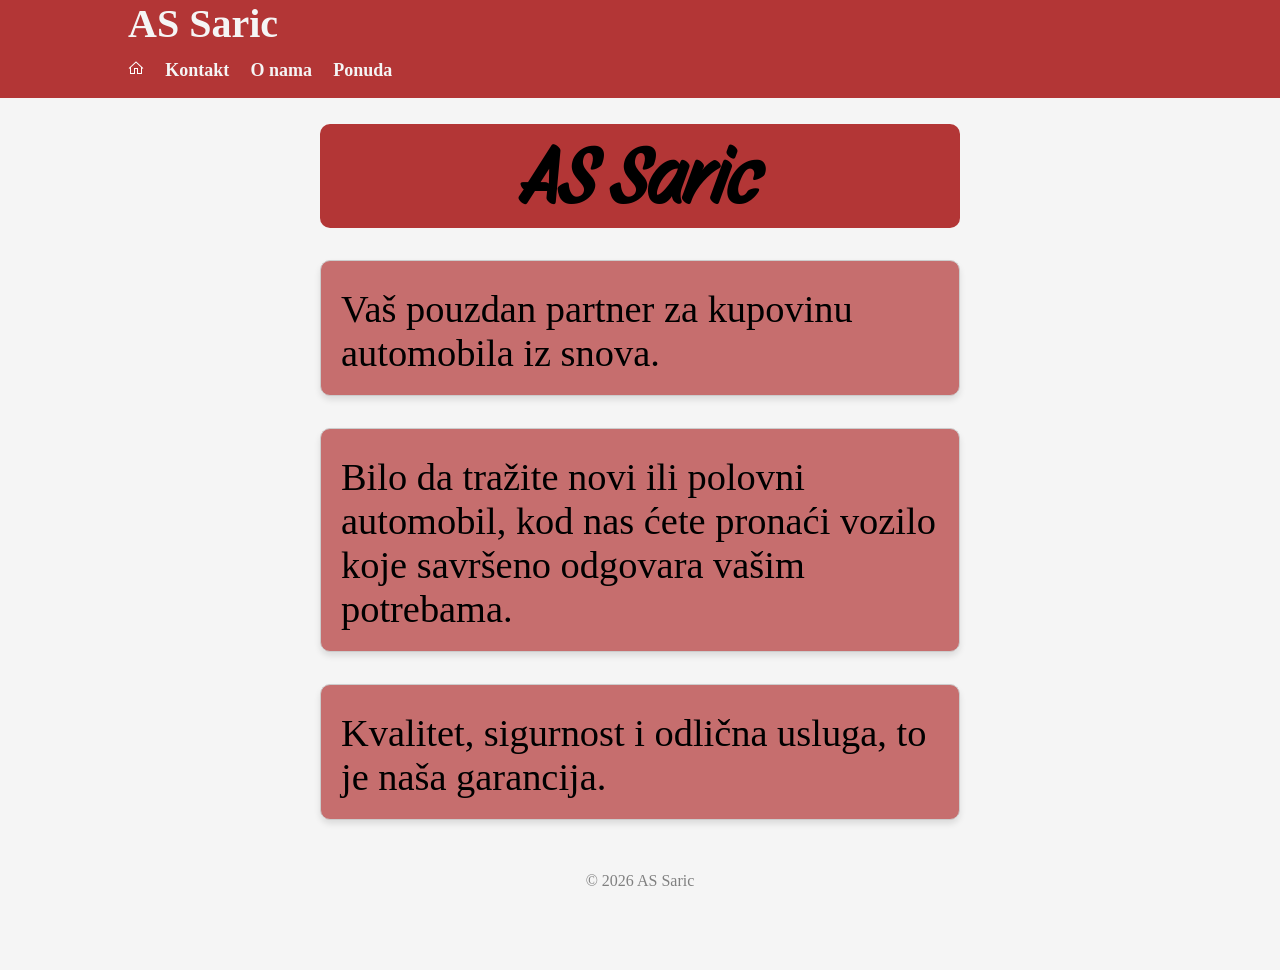
==== index.html @ 3fd4b269 "Update index.html" ====
<!DOCTYPE html>
<html lang="en">
<head>
    <meta charset="UTF-8">
    <meta name="viewport" content="width=device-width, initial-scale=1.0">
    <title>AS Saric</title>
    <link rel="stylesheet" href="CSS/style.css">
    <link rel="shortcut icon" href="Images/Favicon/favicon.ico" type="image/x-icon">
    <meta name="description content="Pronadjite svoj najbolji polovni automobil kod nas, sa provjerenom kilometrazom i sa granacijom, u ponudi imamo Bmw, Skoda i mnoga druga vozila">
</head>
<body>
    <header class="heder">
    <h1 class="naslov">AS Saric</h1>
        <nav>
            <ul>
                <li><a href="index.html"><img src="Images/home.png" alt="Pocetna"></a></li>
                <li><a href="Kontakt.html">Kontakt</a></li>
                <li><a href="Onama.html">O nama</a></li>
                <li><a href="Ponuda.html">Ponuda</a></li>
                
            </ul>
        </nav>
    </header>
    <main class="mejn">
        
        <h2 class="IndexNaslov">AS Saric</h2>
        
        <div class="opisivanje">
            <p class="txtindx">Vaš pouzdan partner za kupovinu automobila iz snova.</p>
        </div>
        
        <div class="opisivanje">
            <p class="txtindx">Bilo da tražite novi ili polovni automobil, kod nas ćete pronaći vozilo koje savršeno odgovara vašim potrebama.</p>
        </div>
        
        <div class="opisivanje">
            <p class="txtindx">Kvalitet, sigurnost i odlična usluga, to je naša garancija.</p>
        </div>
        <img src="Images/animacija.png" alt="Auto" class="anim">
    </main>
    <footer class="futer">
    <p>&copy; 2026 AS Saric</p>
</footer>
</body>
</html>
---- CSS/style.css ----
* {
    margin: 0;
    padding: 0;
    box-sizing: border-box;
 }
body{
    padding-bottom: 60px;
}
@font-face {
    font-family: 'mojFont';
    src: url(../Font/StoryScript-Regular.ttf);
}
.heder{
    background-color: #b33636;
    margin: 0%;
    padding: 0%;
}

.naslov{
margin-bottom: 1%;
margin-left: 10%;
color: whitesmoke;
font-size: 250%;
}

nav ul {
    list-style: none;
    margin-left: 10%;
    padding: 0;
}

nav ul li{
    display: inline-block;
    margin-right: 1.5%;
    margin-bottom: 1.5%;
    
}

nav ul li a{
    text-decoration: none;
    color: black;
    font-weight: bold;
    color: whitesmoke;
    font-size: large;
}

.futer{
   color: grey;
   text-align: center;
   padding: 20px;
   position: static;
   width: 100%;         
}

.IndexNaslov{
    margin-top: 4%;
    font-size: 500%;
    background-color: #b33636;
    border-radius: 10px;
    color: black;
    text-align: center;
    font-family: 'mojFont';
}

.txtindx{
    margin-top: 1%;
}
main{
    margin: 0% 25%;
}

body{
    background-color: whitesmoke
}

.opisivanje{
  background-color: rgba(179, 54, 54, 0.7);
  border: 1px solid #ccc;     
  border-radius: 10px;         
  padding: 20px;
  margin: 5% 0%;             
  box-shadow: 0 4px 6px rgba(0,0,0,0.1);
  color: black;
}

.opisivanje p{
    font-size: 240%;
}

nav ul li:hover{
    background-color: whitesmoke;
    border-radius: 10px;
}

nav ul li a:hover{
    color: black;
}


.kontaktforma{
    margin-bottom: 5px;
    font-weight: bold;
}

.kforma{
    margin: 5% 0%;
}

.kontaktforma1 input, 
.kontaktforma1 textarea{
  padding: 10px;
  border: 1px solid black;
  border-radius: 5px;
  outline: none;
  width: 100%;  
}

button{
    background-color: #b33636;
    padding: 1.5%;
    border-radius: 30%;
    color: white;
    font-weight: bold;
    font-size: 100%;
    border: none;
}

button:hover{
    cursor: pointer;
}

.kontaktforma1 input:focus, 
.kontaktforma1 textarea:focus{
    border: 1.5px blue solid;
}



.onama{
    margin: 2% 10%;
    background-color: whitesmoke;
    padding: 5%;
    border: 2px solid #b33636;
}

.boldonama{
    font-weight: bold;
}

.onama p{
    font-size: 160%;
}

.onama p ul li{
    font-size: 120%;
}

.kontent{
    padding: 20px;
}


.onama .Ikonice{
  margin-right: 15px;   
  transition: transform 0.3s;
  vertical-align: middle; 
  opacity: 0.8;
}

.onama .Ikonice:hover{
    transform: scale(1.2); 
    opacity: 1;
}


.ponuda .slika img{
  width: 100%;          
  height: 10%;        
  object-fit: cover;    
  display: block;
  margin-top: 5%;
  border: #b33636 2px solid;
  border-radius: 10%;
  
}

.info h3{
    margin-bottom: 1%;
    margin-top: 2%;
}

.info p{
    margin-bottom: 1%;
}

.anim {
  position: fixed;          
  top: 78%;               
  left: -100px;             
  width: 100px;             
  animation: voznja 5s linear infinite;
}

@keyframes voznja {
  0% {
    left: -120px;           
  }
  50% {
    left: calc(100% - 100px); 
  }
  100% {
    left: -120px;           
  }
}
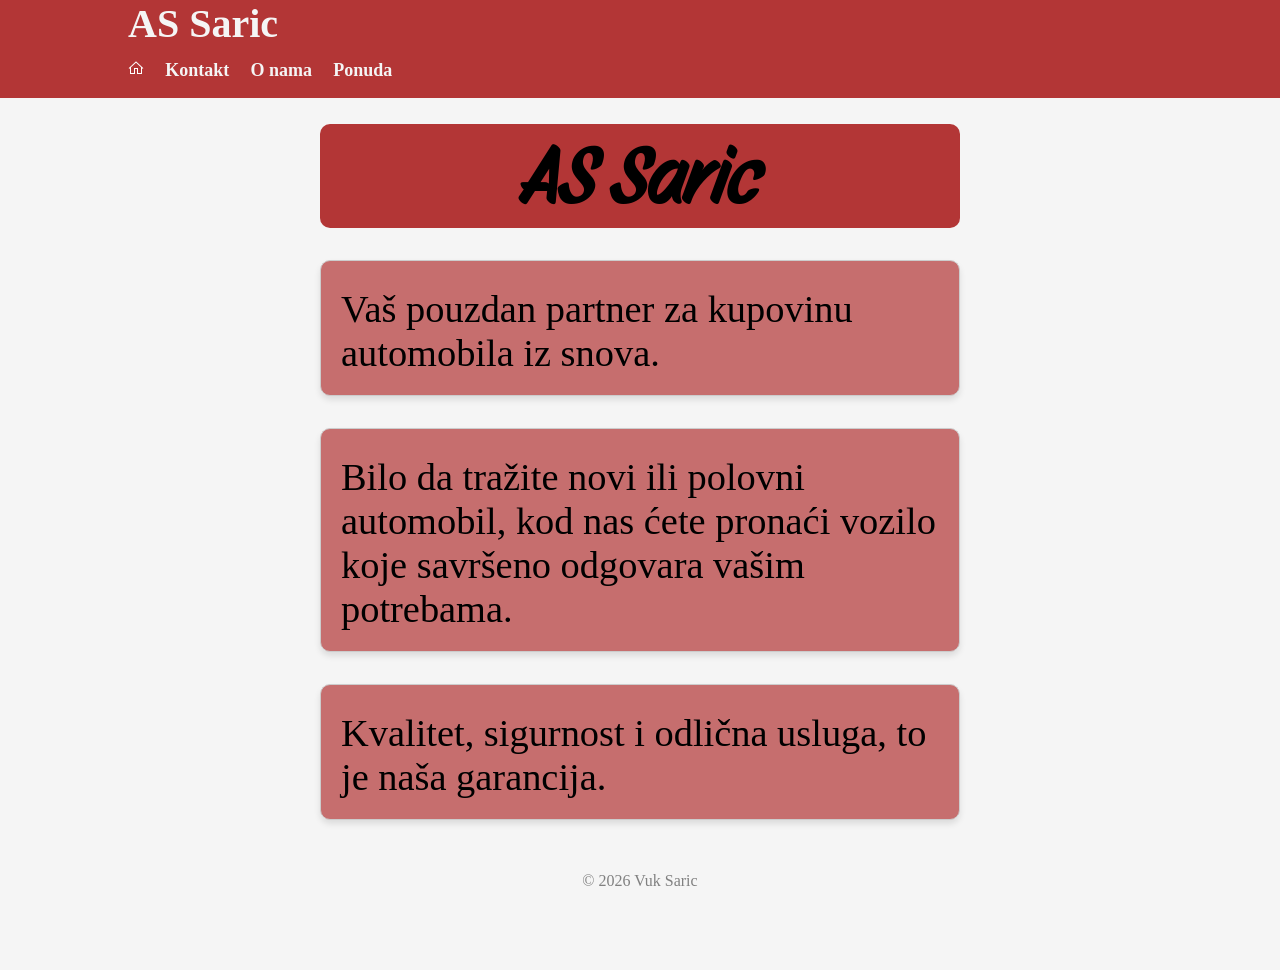
==== commit bfe76fd7: "Update index.html" ====
--- a/index.html
+++ b/index.html
@@ -6,7 +6,12 @@
     <title>AS Saric</title>
     <link rel="stylesheet" href="CSS/style.css">
     <link rel="shortcut icon" href="Images/Favicon/favicon.ico" type="image/x-icon">
-    <meta name="description content="Pronadjite svoj najbolji polovni automobil kod nas, sa provjerenom kilometrazom i sa granacijom, u ponudi imamo Bmw, Skoda i mnoga druga vozila">
+    <meta name="description" content="Pronadjite svoj najbolji polovni automobil kod nas, sa provjerenom kilometrazom i sa garanacijom, u ponudi imamo Bmw, Skoda i mnoga druga vozila">
+    <meta property="og:title" content="Ponuda Polovan Automobil">
+    <meta property="og:description" content="Pronadjite svoj najbolji polovni automobil kod nas, sa provjerenom kilometrazom i sa garancijom, u ponudi imamo Bmw, Skoda i mnoga druga vozila">
+    <meta property="og:image" content="https://vuksaric77.github.io/Sajt/Images/naslovna.jpg">
+    <meta property="og:url" content="https://vuksaric77.github.io/Sajt/">
+    <meta property="og:type" content="website">
 </head>
 <body>
     <header class="heder">
@@ -39,7 +44,7 @@
         <img src="Images/animacija.png" alt="Auto" class="anim">
     </main>
     <footer class="futer">
-    <p>&copy; 2026 AS Saric</p>
+    <p>&copy; 2026 Vuk Saric</p>
 </footer>
 </body>
 </html>
--- a/CSS/style.css
+++ b/CSS/style.css
@@ -1,214 +1 @@
- * {
-    margin: 0;
-    padding: 0;
-    box-sizing: border-box;
- }
-body{
-    padding-bottom: 60px;
-}
-@font-face {
-    font-family: 'mojFont';
-    src: url(../Font/StoryScript-Regular.ttf);
-}
-.heder{
-    background-color: #b33636;
-    margin: 0%;
-    padding: 0%;
-}
-
-.naslov{
-margin-bottom: 1%;
-margin-left: 10%;
-color: whitesmoke;
-font-size: 250%;
-}
-
-nav ul {
-    list-style: none;
-    margin-left: 10%;
-    padding: 0;
-}
-
-nav ul li{
-    display: inline-block;
-    margin-right: 1.5%;
-    margin-bottom: 1.5%;
-    
-}
-
-nav ul li a{
-    text-decoration: none;
-    color: black;
-    font-weight: bold;
-    color: whitesmoke;
-    font-size: large;
-}
-
-.futer{
-   color: grey;
-   text-align: center;
-   padding: 20px;
-   position: static;
-   width: 100%;         
-}
-
-.IndexNaslov{
-    margin-top: 4%;
-    font-size: 500%;
-    background-color: #b33636;
-    border-radius: 10px;
-    color: black;
-    text-align: center;
-    font-family: 'mojFont';
-}
-
-.txtindx{
-    margin-top: 1%;
-}
-main{
-    margin: 0% 25%;
-}
-
-body{
-    background-color: whitesmoke
-}
-
-.opisivanje{
-  background-color: rgba(179, 54, 54, 0.7);
-  border: 1px solid #ccc;     
-  border-radius: 10px;         
-  padding: 20px;
-  margin: 5% 0%;             
-  box-shadow: 0 4px 6px rgba(0,0,0,0.1);
-  color: black;
-}
-
-.opisivanje p{
-    font-size: 240%;
-}
-
-nav ul li:hover{
-    background-color: whitesmoke;
-    border-radius: 10px;
-}
-
-nav ul li a:hover{
-    color: black;
-}
-
-
-.kontaktforma{
-    margin-bottom: 5px;
-    font-weight: bold;
-}
-
-.kforma{
-    margin: 5% 0%;
-}
-
-.kontaktforma1 input, 
-.kontaktforma1 textarea{
-  padding: 10px;
-  border: 1px solid black;
-  border-radius: 5px;
-  outline: none;
-  width: 100%;  
-}
-
-button{
-    background-color: #b33636;
-    padding: 1.5%;
-    border-radius: 30%;
-    color: white;
-    font-weight: bold;
-    font-size: 100%;
-    border: none;
-}
-
-button:hover{
-    cursor: pointer;
-}
-
-.kontaktforma1 input:focus, 
-.kontaktforma1 textarea:focus{
-    border: 1.5px blue solid;
-}
-
-
-
-.onama{
-    margin: 2% 10%;
-    background-color: whitesmoke;
-    padding: 5%;
-    border: 2px solid #b33636;
-}
-
-.boldonama{
-    font-weight: bold;
-}
-
-.onama p{
-    font-size: 160%;
-}
-
-.onama p ul li{
-    font-size: 120%;
-}
-
-.kontent{
-    padding: 20px;
-}
-
-
-.onama .Ikonice{
-  margin-right: 15px;   
-  transition: transform 0.3s;
-  vertical-align: middle; 
-  opacity: 0.8;
-}
-
-.onama .Ikonice:hover{
-    transform: scale(1.2); 
-    opacity: 1;
-}
-
-
-.ponuda .slika img{
-  width: 100%;          
-  height: 10%;        
-  object-fit: cover;    
-  display: block;
-  margin-top: 5%;
-  border: #b33636 2px solid;
-  border-radius: 10%;
-  
-}
-
-.info h3{
-    margin-bottom: 1%;
-    margin-top: 2%;
-}
-
-.info p{
-    margin-bottom: 1%;
-}
-
-.anim {
-  position: fixed;          
-  top: 78%;               
-  left: -100px;             
-  width: 100px;             
-  animation: voznja 5s linear infinite;
-}
-
-@keyframes voznja {
-  0% {
-    left: -120px;           
-  }
-  50% {
-    left: calc(100% - 100px); 
-  }
-  100% {
-    left: -120px;           
-  }
-}+*,.heder{margin:0;padding:0}*,.heder,nav ul{padding:0}.IndexNaslov,.heder,button{background-color:#b33636}.boldonama,.kontaktforma,button,nav ul li a{font-weight:700}*{box-sizing:border-box}body{padding-bottom:60px;background-color:#f5f5f5}@font-face{font-family:mojFont;src:url(../Font/StoryScript-Regular.ttf)}.naslov,nav ul{margin-left:10%}.info h3,.info p,.naslov{margin-bottom:1%}.naslov{color:#f5f5f5;font-size:250%}nav ul{list-style:none}nav ul li{display:inline-block;margin-right:1.5%;margin-bottom:1.5%}nav ul li a{text-decoration:none;color:#f5f5f5;font-size:large}.futer{color:grey;text-align:center;padding:20px;position:static;width:100%}.IndexNaslov{margin-top:4%;font-size:500%;border-radius:10px;color:#000;text-align:center;font-family:mojFont}.txtindx{margin-top:1%}main{margin:0 25%}.opisivanje{background-color:rgba(179,54,54,.7);border:1px solid #ccc;border-radius:10px;padding:20px;margin:5% 0;box-shadow:0 4px 6px rgba(0,0,0,.1);color:#000}.onama,nav ul li:hover{background-color:#f5f5f5}.opisivanje p{font-size:240%}nav ul li:hover{border-radius:10px}nav ul li a:hover{color:#000}.kontaktforma{margin-bottom:5px}.kforma{margin:5% 0}.kontaktforma1 input,.kontaktforma1 textarea{padding:10px;border:1px solid #000;border-radius:5px;outline:0;width:100%}button{padding:1.5%;border-radius:30%;color:#fff;font-size:100%;border:none}button:hover{cursor:pointer}.kontaktforma1 input:focus,.kontaktforma1 textarea:focus{border:1.5px solid #00f}.onama{margin:2% 10%;padding:5%;border:2px solid #b33636}.onama p{font-size:160%}.onama p ul li{font-size:120%}.kontent{padding:20px}.onama .Ikonice{margin-right:15px;transition:transform .3s;vertical-align:middle;opacity:.8}.onama .Ikonice:hover{transform:scale(1.2);opacity:1}.ponuda .slika img{width:100%;height:10%;object-fit:cover;display:block;margin-top:5%;border:2px solid #b33636;border-radius:10%}.info h3{margin-top:2%}.anim{position:fixed;top:78%;left:-100px;width:100px;animation:5s linear infinite voznja}@keyframes voznja{0%,100%{left:-120px}50%{left:calc(100% - 100px)}}.tiktok-player-wrap{width:100%;max-width:340px;margin:20px auto}.tiktok-player-wrap iframe{width:100%;aspect-ratio:325/578;height:auto;border:0;border-radius:12px;display:block}
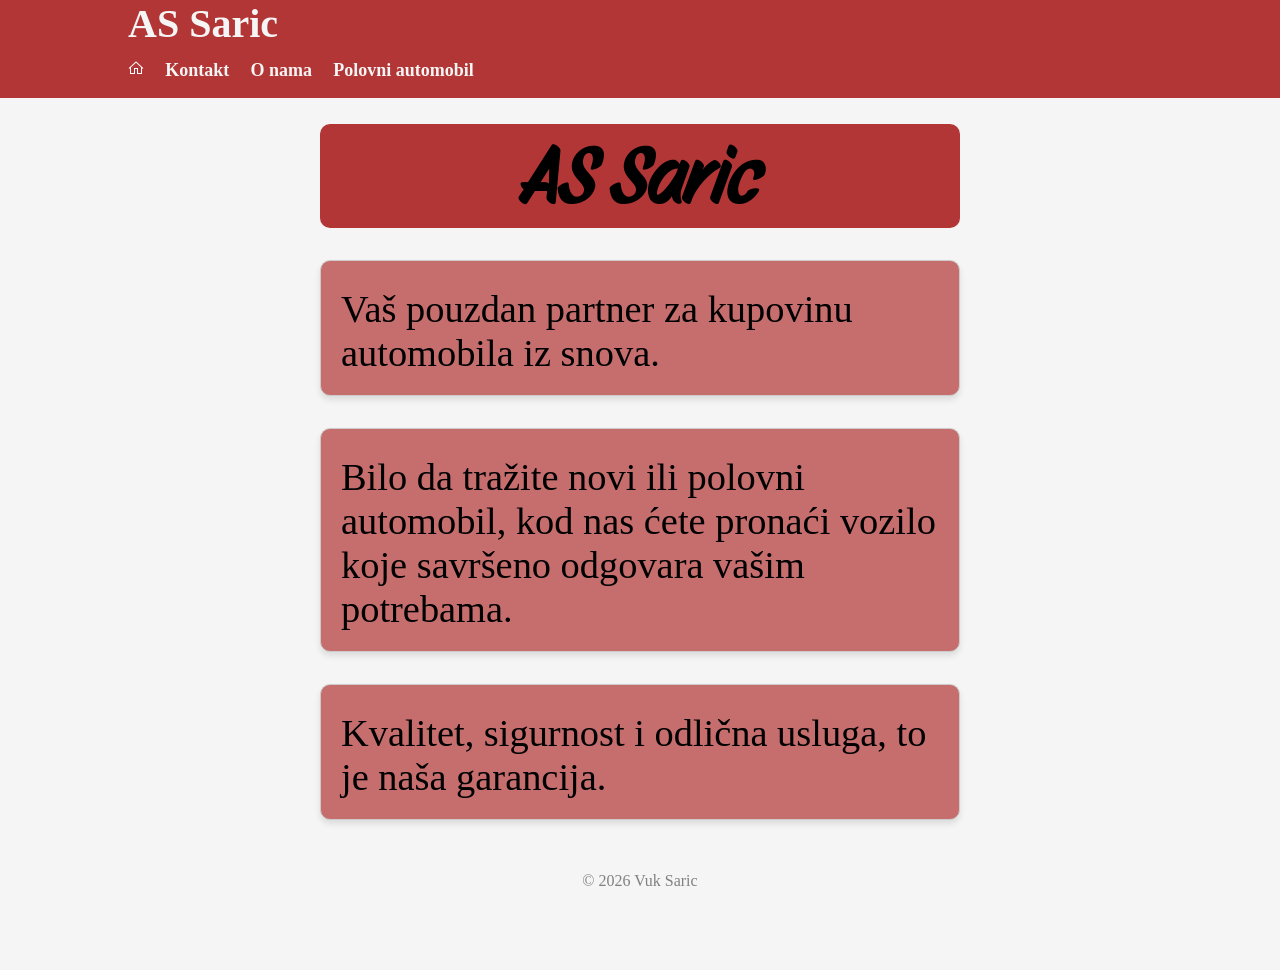
==== commit 65f25408: "Update index.html" ====
--- a/index.html
+++ b/index.html
@@ -6,11 +6,12 @@
     <title>AS Saric</title>
     <link rel="stylesheet" href="CSS/style.css">
     <link rel="shortcut icon" href="Images/Favicon/favicon.ico" type="image/x-icon">
+    <meta name="author" content="Vuk Saric">
     <meta name="description" content="Pronadjite svoj najbolji polovni automobil kod nas, sa provjerenom kilometrazom i sa garanacijom, u ponudi imamo Bmw, Skoda i mnoga druga vozila">
     <meta property="og:title" content="Ponuda Polovan Automobil">
     <meta property="og:description" content="Pronadjite svoj najbolji polovni automobil kod nas, sa provjerenom kilometrazom i sa garancijom, u ponudi imamo Bmw, Skoda i mnoga druga vozila">
-    <meta property="og:image" content="https://vuksaric77.github.io/Sajt/Images/naslovna.jpg">
-    <meta property="og:url" content="https://vuksaric77.github.io/Sajt/">
+    <meta property="og:image" content="https://vuksaric77.github.io/VukSaricIT2026/Images/naslovna.jpg">
+    <meta property="og:url" content="https://vuksaric77.github.io/VukSaricIT2026/">
     <meta property="og:type" content="website">
 </head>
 <body>
@@ -21,7 +22,7 @@
                 <li><a href="index.html"><img src="Images/home.png" alt="Pocetna"></a></li>
                 <li><a href="Kontakt.html">Kontakt</a></li>
                 <li><a href="Onama.html">O nama</a></li>
-                <li><a href="Ponuda.html">Ponuda</a></li>
+                <li><a href="Ponuda.html">Polovni automobil</a></li>
                 
             </ul>
         </nav>
